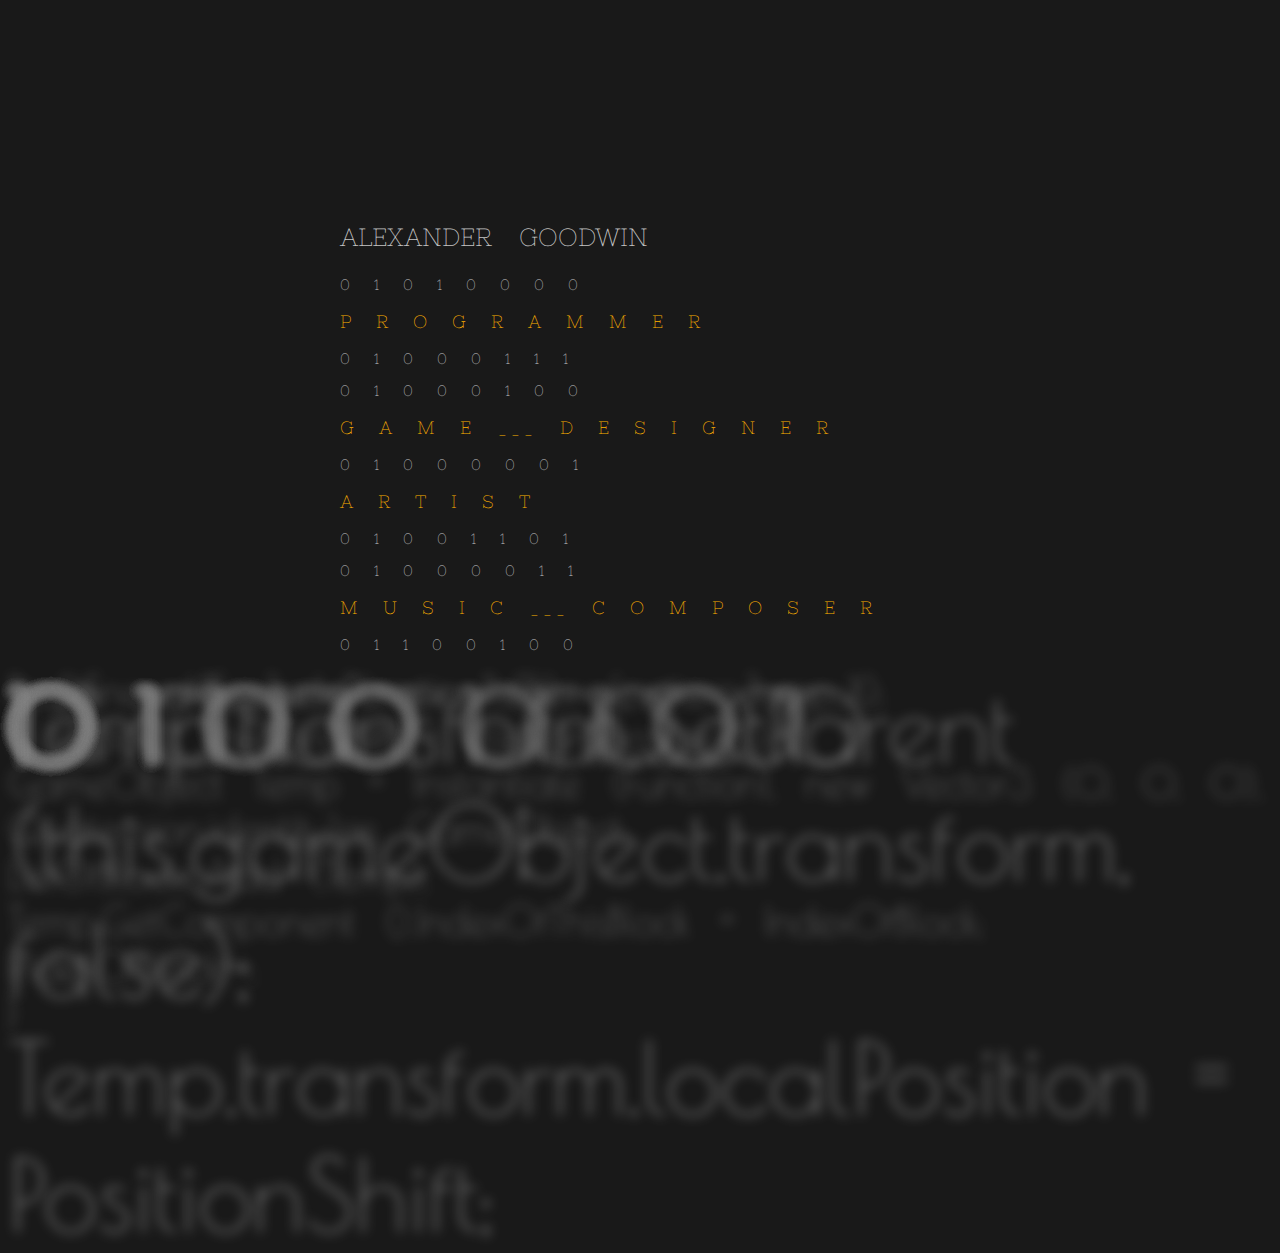
==== index.html @ 80a38300 "1" ====
<!DOCTYPE html>
<html>
 <head>
 <link rel=stylesheet href="styles.css">
  <title>Alex Goodwin</title><meta charset="utf-8">
<link href="https://fonts.googleapis.com/css?family=Monda" rel="stylesheet">
<link href="https://fonts.googleapis.com/css?family=Poiret+One" rel="stylesheet">
<link href="https://fonts.googleapis.com/css?family=Julius+Sans+One" rel="stylesheet">
<link href="https://fonts.googleapis.com/css?family=Nixie+One" rel="stylesheet">
 </head>
 <body class="specific-page">

 
 
 
 
 
  <div id="main">
    <p class="pbig">ALEXANDER GOODWIN</p>
    <p >0 1 0 1 0 0 0 0  </p>
	 <p class="secret">P R O G R A M M E R</p>
	   <p >0 1 0 0 0 1 1 1</p>
	     <p >0 1 0 0 0 1 0 0</p>
	  <p class="secret" ><a href="gamedesign.html">G A M E ___ D E S I G N E R</a></p>
	  <p>0 1 0 0 0 0 0 1</p>
	   <p class="secret">A R T I S T</p>
	   <p>0 1 0 0 1 1 0 1</p>
	   <p>0 1 0 0 0 0 1 1</p>
	 <p class="secret">M U S I C ___ C O M P O S E R</p>
	  <p>0 1 1 0 0 1 0 0</p> 
</div>
 <div class="design elem1">
 <div >0 1 0 0 1 0 0 0</div>
 </div>
 <div class="design elem2">
 <div>0 1 1 0 1 1 1 1</div>
 </div>
  <div class="design elem3">
 <div>0 1 1 1 0 0 0 0</div>
 </div>
 <div class="design elem4">
 <div>0 1 0 0 0 1 0 1</div>
 </div>
  <div class="design elem5">
 <div>1</div>
 </div>
  <div class="design elem6">
 <div>0</div>
 </div>
  <div class="design elem7">
 <div>1</div>
 </div>
  <div class="design elem8">
 <div>0</div>
 </div>
   <div class="design elem9">
 <div >	if (IfEnoughSpaceInFunction (1)) <br>
 {
				Vector3 PositionShift = PositionLocator ();<br>
				GameObject Temp = Instantiate (Function1, new Vector3 (0, 0, 0), Quaternion.identity)as GameObject;<br>
				ListOfBlocks.Add (Temp);<br>
				Temp.GetComponent<CommandDeterminant> ().IndexOfThisBlock = IndexOfBlock;<br>
				IndexOfBlock++;<br>
} 
</div>
</div>
	 <div class="design elem10">
 <div >0 1 0 0</div>
 </div>
 <div class="design elem11">
 <div>1 1 1 1</div>
 </div>
  <div class="design elem12">
 <div>0 0 1 1</div>
 </div>
 <div class="design elem13">
 <div >Temp.transform.SetParent (this.gameObject.transform, false);<br>
				Temp.transform.localPosition = PositionShift;<br></div>
 </div>
  <div class="design elem14">
 <div>0 1</div>
 </div>
  <div class="design elem15">
 <div>1</div>
 </div>
  <div class="design elem16">
 <div>1</div>
 </div>
  <div class="design elem17">
 <div>0</div>
 </div>
   <div class="design elem18">
   <div>Regex newRegJumpX=new Regex (patternJump_X);</div>
 </div>

 </body>
 <script>
 
 
 </script>
</html>
---- styles.css ----
p{
	font-size:15px;
	word-spacing: 20px;
	color:#c4c4c4;
}
.image{
	width:600px;
		
}
img{
	width:150px;
}
.preview{
	width: 297px;	
}
a:link {
    text-decoration: none;
}

a:visited {
    text-decoration: none;
}
a:link {
    color: inherit;
}

a:visited {
     color: inherit;
}

a:hover {
	font-size:20px;
    color: #23c9fc;
}
.img :hover {
	 outline: 2px solid #666;
}

a:active {
    color: inherit;
} 
body{
	
	 overflow-x:hidden;
}
html { 
  
	background-color:#191919;
	
}
.specific-page{
	overflow: hidden;
	
	
}
.disc{
	text-align: justify;
	
}
.pbig
{
	font-size:25px;	
}
.secret{
	color:#ffb200;
	font-size:18px;
}
.design{
	text-align:auto;
	opacity:0.9;
	z-index:-1;
	-webkit-filter: blur(6px);
  filter: blur(6px);
	word-spacing: 20px;
	position: absolute;
	font-family: 'Poiret One', regular;
	font-size:100px; 
	color:#828282;
	-webkit-touch-callout: none; /* iOS Safari */
    -webkit-user-select: none; /* Chrome/Safari/Opera */
    -khtml-user-select: none; /* Konqueror */
    -moz-user-select: none; /* Firefox */
    -ms-user-select: none; /* Internet Explorer/Edge */
    user-select: none;
			
}
.elem1{
	 -webkit-animation-name: example; /* Safari 4.0 - 8.0 */
    -webkit-animation-duration: 54s; /* Safari 4.0 - 8.0 */
    animation-name: example;
    animation-duration: 54s;
	animation-iteration-count: infinite;
}
.elem2{
	 -webkit-animation-name: example1; /* Safari 4.0 - 8.0 */
    -webkit-animation-duration: 60s; /* Safari 4.0 - 8.0 */
    animation-name: example1;
    animation-duration: 60s;
	animation-iteration-count: infinite;
}
.elem2{
	 -webkit-animation-name: example2; /* Safari 4.0 - 8.0 */
    -webkit-animation-duration: 70s; /* Safari 4.0 - 8.0 */
    animation-name: example2;
    animation-duration: 70s;
	animation-iteration-count: infinite;
}

.elem3{
	 -webkit-animation-name: example3; /* Safari 4.0 - 8.0 */
    -webkit-animation-duration: 50s; /* Safari 4.0 - 8.0 */
    animation-name: example3;
    animation-duration: 50s;
	animation-iteration-count: infinite;
}
.elem4{
	 -webkit-animation-name: example7; /* Safari 4.0 - 8.0 */
    -webkit-animation-duration: 50s; /* Safari 4.0 - 8.0 */
    animation-name: example7;
    animation-duration: 50s;
	animation-iteration-count: infinite;
}
.elem5{
	 -webkit-animation-name: example4; /* Safari 4.0 - 8.0 */
    -webkit-animation-duration: 50s; /* Safari 4.0 - 8.0 */
    animation-name: example4;
    animation-duration: 50s;
	animation-iteration-count: infinite;
}
.elem6{
	 -webkit-animation-name: example5; /* Safari 4.0 - 8.0 */
    -webkit-animation-duration: 50s; /* Safari 4.0 - 8.0 */
    animation-name: example5;
    animation-duration: 50s;
	animation-iteration-count: infinite;
}
.elem7{
	 -webkit-animation-name: example6; /* Safari 4.0 - 8.0 */
    -webkit-animation-duration: 80s; /* Safari 4.0 - 8.0 */
    animation-name: example6;
    animation-duration: 80s;
	animation-iteration-count: infinite;
}
.elem8{
	 -webkit-animation-name: example7; /* Safari 4.0 - 8.0 */
    -webkit-animation-duration: 90s; /* Safari 4.0 - 8.0 */
    animation-name: example7;
    animation-duration: 90s;
	animation-iteration-count: infinite;
}
.elem9{

	font-size:40px;
	 -webkit-animation-name: example4; /* Safari 4.0 - 8.0 */
    -webkit-animation-duration: 100s; /* Safari 4.0 - 8.0 */
    animation-name: example4;
    animation-duration: 100s;
	animation-iteration-count: infinite;
}
.elem10{
	 -webkit-animation-name: example; /* Safari 4.0 - 8.0 */
    -webkit-animation-duration: 34s; /* Safari 4.0 - 8.0 */
    animation-name: example;
    animation-duration: 34s;
	animation-iteration-count: infinite;
}
.elem11{
	 -webkit-animation-name: example1; /* Safari 4.0 - 8.0 */
    -webkit-animation-duration: 50s; /* Safari 4.0 - 8.0 */
    animation-name: example1;
    animation-duration: 50s;
	animation-iteration-count: infinite;
}
.elem12{
	 -webkit-animation-name: example6; /* Safari 4.0 - 8.0 */
    -webkit-animation-duration: 30s; /* Safari 4.0 - 8.0 */
    animation-name: example6;
    animation-duration: 30s;
	animation-iteration-count: infinite;
}

.elem13{
	 -webkit-animation-name: example2; /* Safari 4.0 - 8.0 */
    -webkit-animation-duration: 50s; /* Safari 4.0 - 8.0 */
    animation-name: example2;
    animation-duration: 50s;
	animation-iteration-count: infinite;
}
.elem14{
	 -webkit-animation-name: example3; /* Safari 4.0 - 8.0 */
    -webkit-animation-duration: 40s; /* Safari 4.0 - 8.0 */
    animation-name: example3;
    animation-duration: 40s;
	animation-iteration-count: infinite;
}
.elem15{
	 -webkit-animation-name: example5; /* Safari 4.0 - 8.0 */
    -webkit-animation-duration: 15s; /* Safari 4.0 - 8.0 */
    animation-name: example5;
    animation-duration: 15s;
	animation-iteration-count: infinite;
}
.elem16{
	 -webkit-animation-name: example7; /* Safari 4.0 - 8.0 */
    -webkit-animation-duration: 40s; /* Safari 4.0 - 8.0 */
    animation-name: example7;
    animation-duration: 40s;
	animation-iteration-count: infinite;
}
.elem17{
	 -webkit-animation-name: example8; /* Safari 4.0 - 8.0 */
    -webkit-animation-duration: 25s; /* Safari 4.0 - 8.0 */
    animation-name: example8;
    animation-duration: 25s;
	animation-iteration-count: infinite;
}
.elem18{
	 
	
	font-size:40px;
	 -webkit-animation-name: example3; /* Safari 4.0 - 8.0 */
    -webkit-animation-duration: 50s; /* Safari 4.0 - 8.0 */
    animation-name: example3;
    animation-duration: 50s;
	animation-iteration-count: infinite;
}
@-webkit-keyframes example 
{
    0%   {left:0px; top:0px;}
    25%  {left:800px; top:0px;}
    50%  { left:200px; top:200px;}
    75%  { left:0px; top:200px;}
    100% { left:0px; top:0px;}
}

/* Standard syntax */
@keyframes example 
{
   0%   {left:0px; top:0px;}
    25%  {left:800px; top:0px;}
    50%  { left:800px; top:200px;}
    75%  { left:0px; top:200px;}
    100% { left:0px; top:0px;}
}
@-webkit-keyframes example1
{
     0%   {left:600px; top:500px;}
    25%  {left:1200px; top:300px;}
    50%  { left:400px; top:300px;}
    75%  { left:700px; top:200px;}
    100% {left:600px; top:500px;}
}

/* Standard syntax */
@keyframes example1 
{
   0%   {left:600px; top:500px;}
    25%  {left:1200px; top:300px;}
    50%  { left:400px; top:300px;}
    75%  { left:700px; top:200px;}
    100% {left:600px; top:500px;}
}
@-webkit-keyframes example2
{
     0%   {left:1300px; top:800px;}
    25%  {left:700px; top:800px;}
    50%  { left:700px; top:900px;}
    75%  { left:700px; top:200px;}
    0%   {left:1300px; top:800px;}
}

/* Standard syntax */
@keyframes example2 
{
    0%   {left:1300px; top:800px;}
    25%  {left:700px; top:800px;}
    50%  { left:700px; top:900px;}
    75%  { left:700px; top:200px;}
    0%   {left:1300px; top:800px;}
}

@-webkit-keyframes example3
{
     0%  {left:1600px; top:100px;}
    25%  {left:150px; top:100px;}
    50%  { left:150px; top:400px;}
    75%  { left:1600px; top:400px;}
    100%  {left:1600px; top:100px;}
}

/* Standard syntax */
@keyframes example3 
{
    0%  {left:1600px; top:100px;}
    25%  {left:150px; top:100px;}
    50%  { left:150px; top:400px;}
    75%  { left:1600px; top:400px;}
    100%  {left:1600px; top:100px;}
}

@-webkit-keyframes example4
{
     0%  {left:1600px; top:100px;}
    25%  {left:150px; top:100px;}
    50%  { left:150px; top:400px;}
    75%  { left:1600px; top:400px;}
    100%  {left:1600px; top:100px;}
}

/* Standard syntax */
@keyframes example4 
{
    0%  {left:1600px; top:100px;}
    25%  {left:150px; top:100px;}
    50%  { left:150px; top:400px;}
    75%  { left:1600px; top:400px;}
    100%  {left:1600px; top:100px;}
}
@-webkit-keyframes example5
{
     0%  {left:700px; top:300px;}
    25%  {left:750px; top:200px;}
    50%  { left:1450px; top:400px;}
    75%  { left:1450px; top:100px;}
    100%  {left:700px; top:300px;}
}

/* Standard syntax */
@keyframes example5 
{
       0%  {left:700px; top:300px;}
    25%  {left:750px; top:200px;}
    50%  { left:1450px; top:400px;}
    75%  { left:1450px; top:100px;}
    100%  {left:700px; top:300px;}
}

@-webkit-keyframes example6
{
     0%  {left:100px; top:300px;}
    25%  {left:100px; top:1000px;}
    50%  { left:1500px; top:100px;}
    75%  { left:750px; top:50px;}
    100% {left:100px; top:300px;}
}

/* Standard syntax */
@keyframes example6 
{
  0%  {left:100px; top:300px;}
    25%  {left:100px; top:1000px;}
    50%  { left:1500px; top:100px;}
    75%  { left:750px; top:50px;}
    100% {left:100px; top:300px;}
}
@-webkit-keyframes example7
{
     0%  {left:300px; top:600px;}
    25%  {left:700px; top:1000px;}
    50%  { left:500px; top:1000px;}
    75%  { left:750px; top:700px;}
    100% {left:300px; top:600px;}
}

/* Standard syntax */
@keyframes example7
{
   0%  {left:300px; top:600px;}
    25%  {left:700px; top:1000px;}
    50%  { left:500px; top:1000px;}
    75%  { left:750px; top:700px;}
    100% {left:300px; top:600px;}
}
#main{
	width:600px;
	margin:0px auto;
	padding-top:15%;
	font-family: 'Nixie One', cursive;
	/*font-family: 'Julius Sans One', sans-serif;*/
	/*font-family: 'Monda', sans-serif;*/
		z-index:15;
}
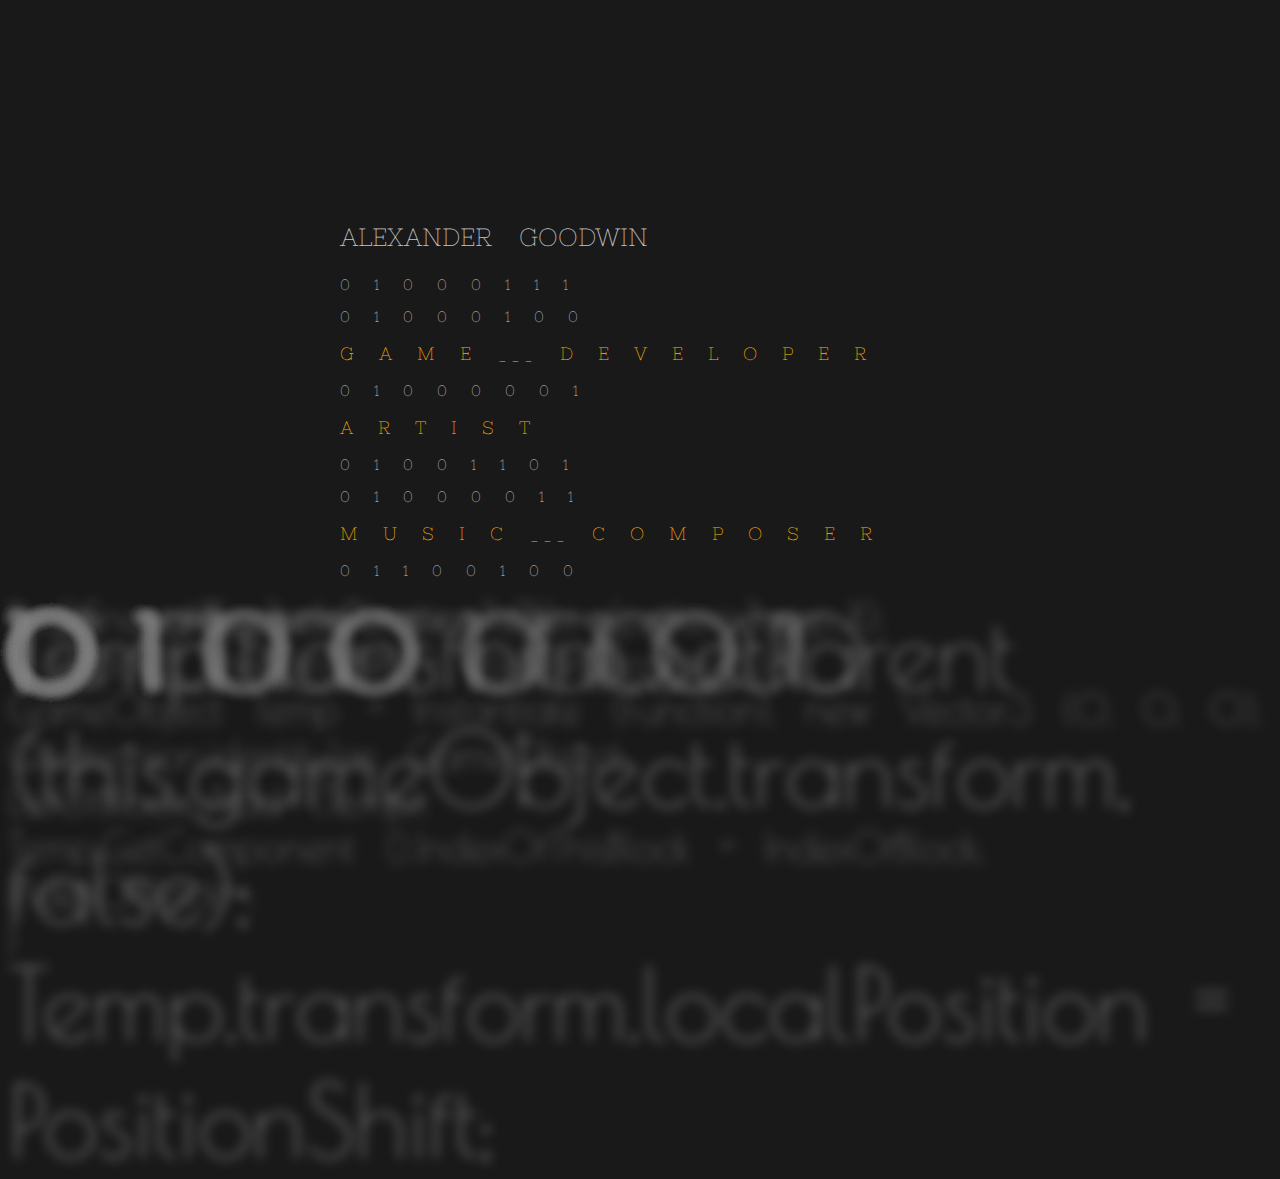
==== commit 676ca027: "Обнова" ====
--- a/index.html
+++ b/index.html
@@ -17,11 +17,11 @@
  
   <div id="main">
     <p class="pbig">ALEXANDER GOODWIN</p>
-    <p >0 1 0 1 0 0 0 0  </p>
-	 <p class="secret">P R O G R A M M E R</p>
+   
+	
 	   <p >0 1 0 0 0 1 1 1</p>
 	     <p >0 1 0 0 0 1 0 0</p>
-	  <p class="secret" ><a href="gamedesign.html">G A M E ___ D E S I G N E R</a></p>
+	  <p class="secret" ><a href="gamedesign.html">G A M E ___ D E V E L O P E R</a></p>
 	  <p>0 1 0 0 0 0 0 1</p>
 	   <p class="secret">A R T I S T</p>
 	   <p>0 1 0 0 1 1 0 1</p>
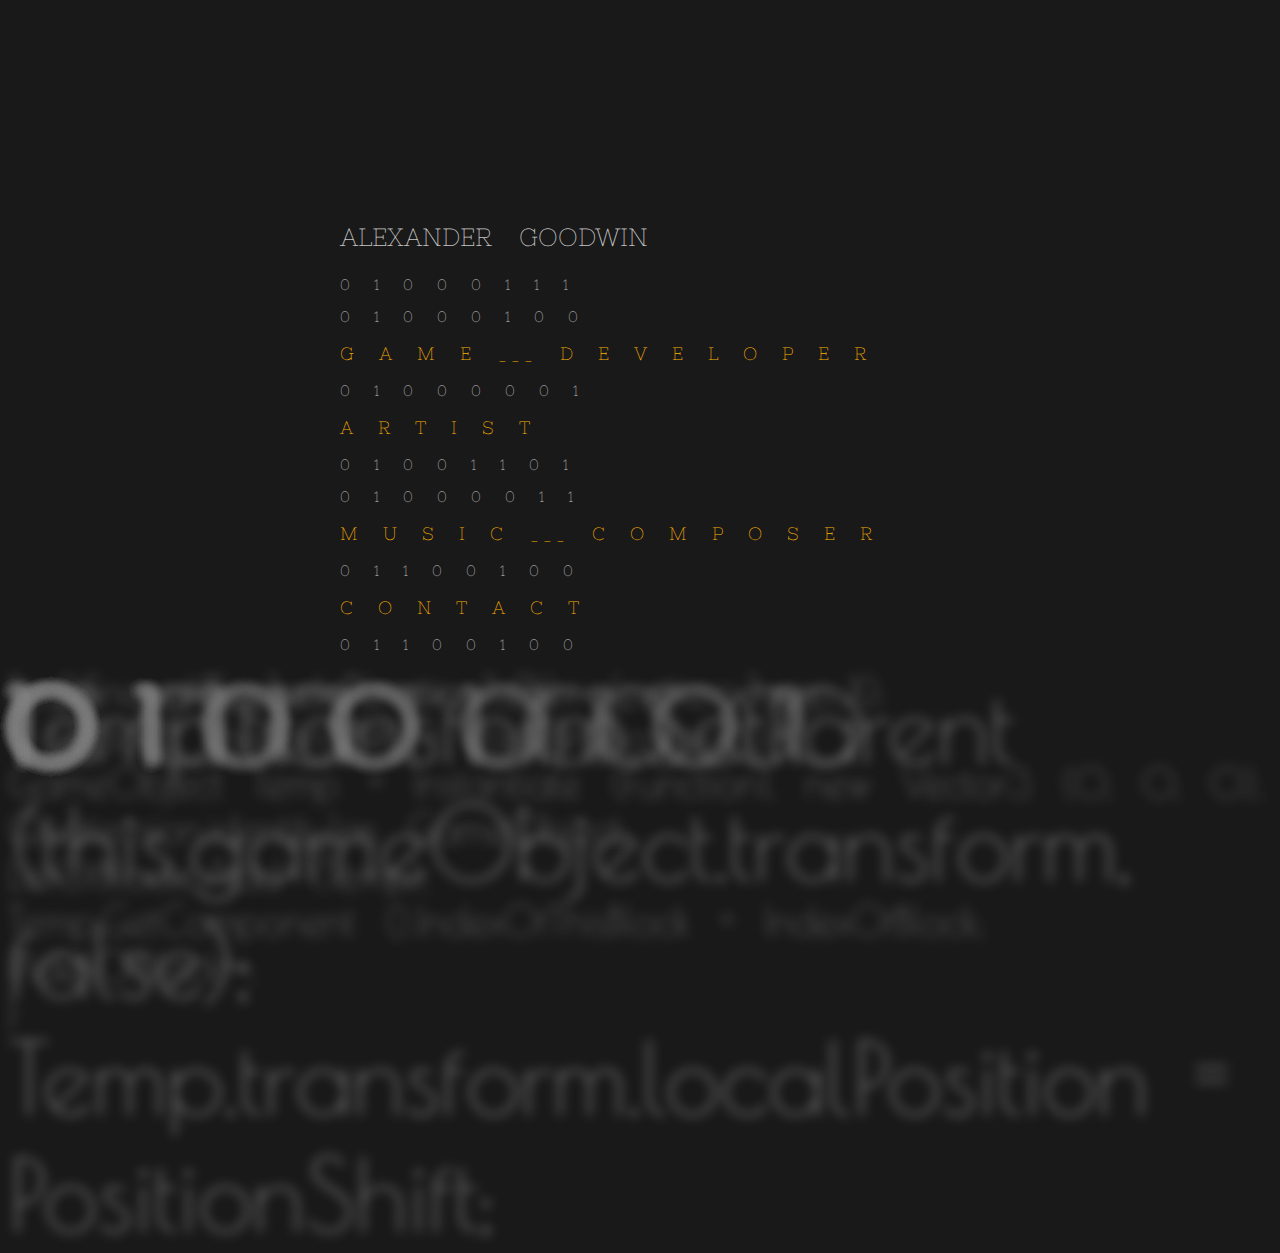
==== commit 372cb576: "Update index.html" ====
--- a/index.html
+++ b/index.html
@@ -27,6 +27,8 @@
 	   <p>0 1 0 0 1 1 0 1</p>
 	   <p>0 1 0 0 0 0 1 1</p>
 	 <p class="secret">M U S I C ___ C O M P O S E R</p>
+	  <p>0 1 1 0 0 1 0 0</p> 
+	  <p class="secret"><a href="alexgoodwin63@gmail.com">C O N T A C T</a>  </p>
 	  <p>0 1 1 0 0 1 0 0</p> 
 </div>
  <div class="design elem1">
@@ -98,4 +100,4 @@
  
  
  </script>
-</html>+</html>
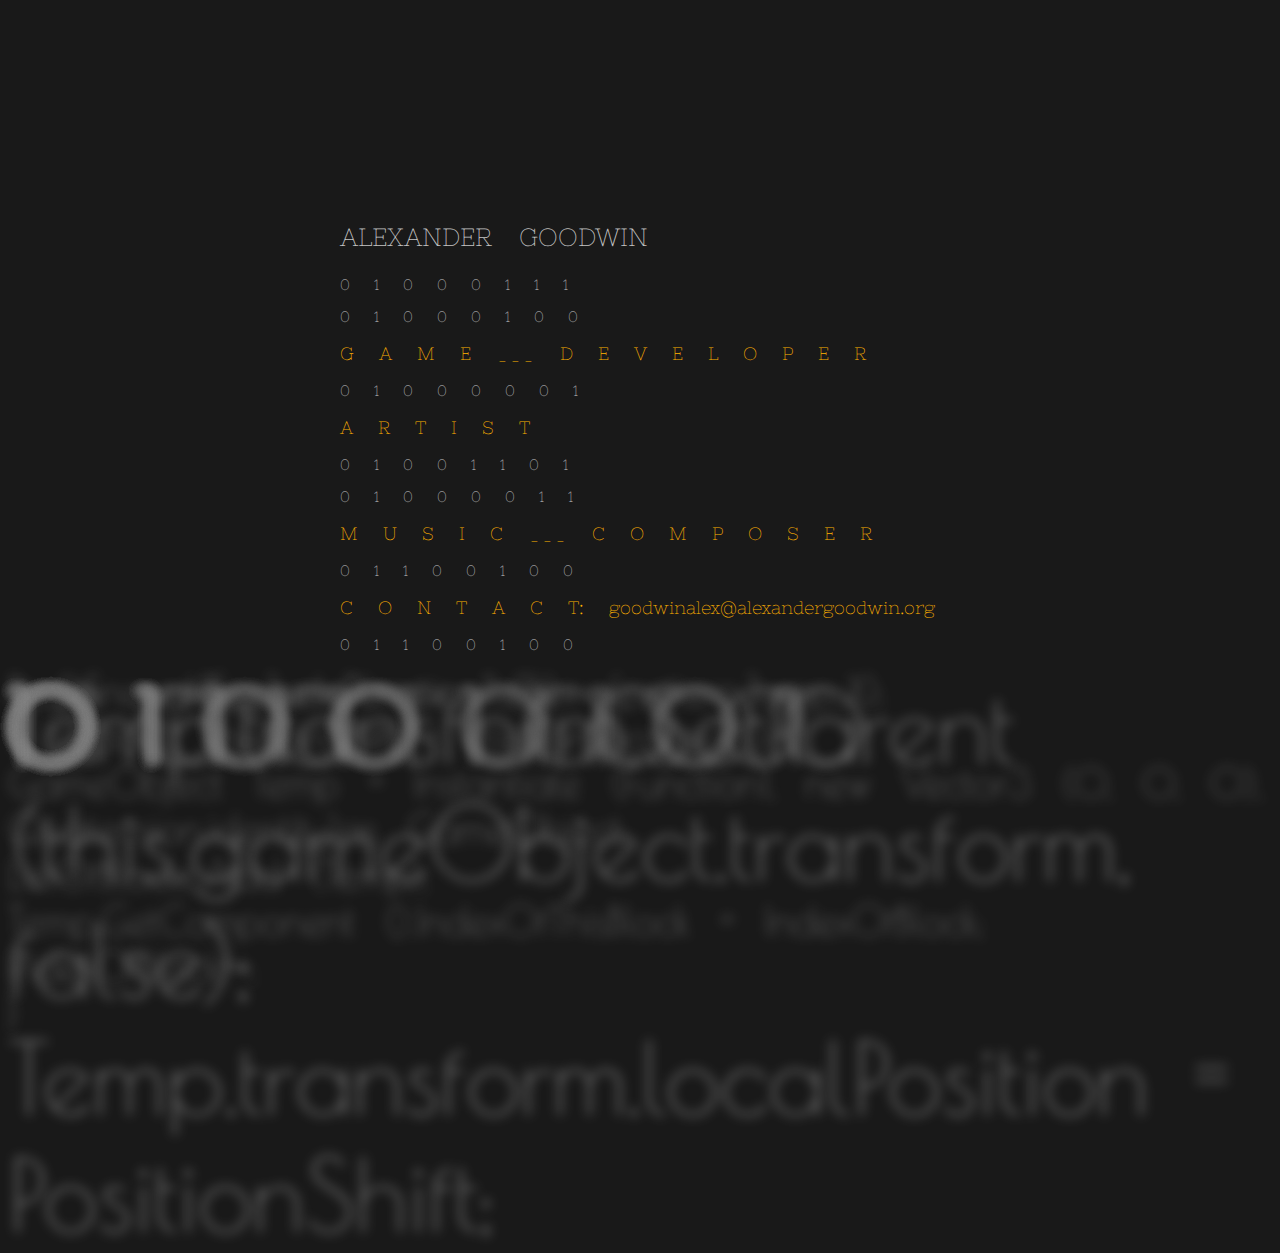
==== commit 3056629c: "Update index.html" ====
--- a/index.html
+++ b/index.html
@@ -28,7 +28,7 @@
 	   <p>0 1 0 0 0 0 1 1</p>
 	 <p class="secret">M U S I C ___ C O M P O S E R</p>
 	  <p>0 1 1 0 0 1 0 0</p> 
-	  <p class="secret"><a href="alexgoodwin63@gmail.com">C O N T A C T</a>  </p>
+	  <p class="secret">C O N T A C T: goodwinalex@alexandergoodwin.org  </p>
 	  <p>0 1 1 0 0 1 0 0</p> 
 </div>
  <div class="design elem1">
